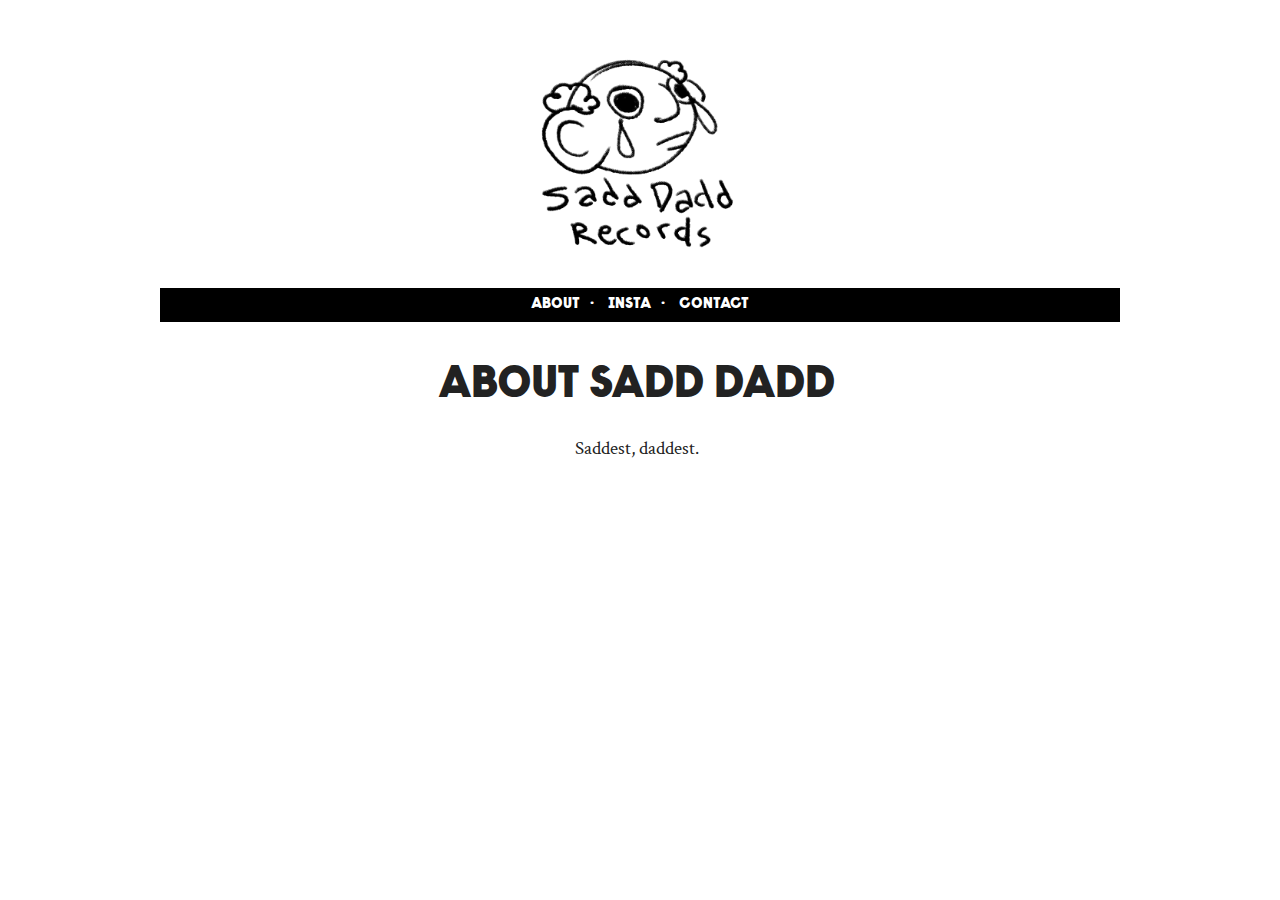
==== about.html @ cfbec932 "sadd dadd there" ====
<!DOCTYPE html>
<html lang="en">
<head>


  <meta charset="utf-8">
  <title>SADD DADD RECORDS</title>
  <meta name="description" content="Sadd Dadd Records is an independent record label out of Seattle, Washington supporting artists through promotion and releases">
  <meta name="author" content="Sadd Dadd Records">
  <meta name="viewport" content="width=device-width, initial-scale=1">
  <meta property="og:image" content="http://sadddaddrecords.com/css/img/sadddadd.jpg
">
    <meta property="og:description" content="Sadd Dadd Records is an independent record label out of Seattle, Washington supporting artists through promotion and releases">
    <meta property="og:title" content="SADD DADD RECORDS">
  
  
<!-- FONT––––––––––––––––––––––––––––––––––––––––––––––––– -->
<link href="https://fonts.googleapis.com/css2?family=Crimson+Text:ital,wght@0,600;1,600&display=swap" rel="stylesheet">
    <!-- CSS–––––––––––––––––––––––––––––––––––––––––––––––––– -->
    <link rel="stylesheet" href="css/normalize.css">
    <link rel="stylesheet" href="css/skeleton.css">
    <link rel="stylesheet" href="css/main.css">
    <link rel="stylesheet" href="css/stylesheet.css">

  <!-- Favicon
  –––––––––––––––––––––––––––––––––––––––––––––––––– -->
  <link rel="shortcut icon" type="image/ico" href="css/img/saddad.ico">

  <!-- SCRIPTS
  –––––––––––––––––––––––––––––––––––––––––––––––––– -->

<script src="https://ajax.googleapis.com/ajax/libs/jquery/3.1.1/jquery.min.js"></script>
    
    </head>
<!-- -------------------------
------------------------------
----------PAGE ------------
------------------------------
------------------------------>
    <body>
        <div id="wrapper" class="container">

        <div id="header" class="twelve columns row">
                    
                    <script>
                    $(function(){
                      $("#header").load("header.html");
                    });
                    </script>
    </div>
            <div id="content" class="eleven columns row">
                <h1>ABOUT SADD DADD</h1>
                <p>Saddest, daddest. </p>
            </div>
        </div>
       
        

    
    
<!-- -------------------------
------------------------------
----------END ----------------
------------------------------
------------------------------>
</body>
</html>
---- css/skeleton.css ----
/*
* Skeleton V2.0.4
* Copyright 2014, Dave Gamache
* www.getskeleton.com
* Free to use under the MIT license.
* http://www.opensource.org/licenses/mit-license.php
* 12/29/2014
*/


/* Table of contents
––––––––––––––––––––––––––––––––––––––––––––––––––
- Grid
- Base Styles
- Typography
- Links
- Buttons
- Forms
- Lists
- Code
- Tables
- Spacing
- Utilities
- Clearing
- Media Queries
*/


/* Grid
–––––––––––––––––––––––––––––––––––––––––––––––––– */
.container {
  position: relative;
  width: 100%;
  max-width: 960px;
  margin: 0 auto;
  padding: 0 20px;
  box-sizing: border-box; }
.column,
.columns {
  width: 100%;
  float: left;
  box-sizing: border-box; }

/* For devices larger than 400px */
@media (min-width: 400px) {
  .container {
    width: 85%;
    padding: 0; }
}

/* For devices larger than 550px */
@media (min-width: 550px) {
  .container {
    width: 80%; }
  .column,
  .columns {
    margin-left: 4%; }
  .column:first-child,
  .columns:first-child {
    margin-left: 0; }

  .one.column,
  .one.columns                    { width: 4.66666666667%; }
  .two.columns                    { width: 13.3333333333%; }
  .three.columns                  { width: 22%;            }
  .four.columns                   { width: 30.6666666667%; }
  .five.columns                   { width: 39.3333333333%; }
  .six.columns                    { width: 48%;            }
  .seven.columns                  { width: 56.6666666667%; }
  .eight.columns                  { width: 65.3333333333%; }
  .nine.columns                   { width: 74.0%;          }
  .ten.columns                    { width: 82.6666666667%; }
  .eleven.columns                 { width: 91.3333333333%; }
  .twelve.columns                 { width: 100%; margin-left: 0; }

  .one-third.column               { width: 30.6666666667%; }
  .two-thirds.column              { width: 65.3333333333%; }

  .one-half.column                { width: 48%; }

  /* Offsets */
  .offset-by-one.column,
  .offset-by-one.columns          { margin-left: 8.66666666667%; }
  .offset-by-two.column,
  .offset-by-two.columns          { margin-left: 17.3333333333%; }
  .offset-by-three.column,
  .offset-by-three.columns        { margin-left: 26%;            }
  .offset-by-four.column,
  .offset-by-four.columns         { margin-left: 34.6666666667%; }
  .offset-by-five.column,
  .offset-by-five.columns         { margin-left: 43.3333333333%; }
  .offset-by-six.column,
  .offset-by-six.columns          { margin-left: 52%;            }
  .offset-by-seven.column,
  .offset-by-seven.columns        { margin-left: 60.6666666667%; }
  .offset-by-eight.column,
  .offset-by-eight.columns        { margin-left: 69.3333333333%; }
  .offset-by-nine.column,
  .offset-by-nine.columns         { margin-left: 78.0%;          }
  .offset-by-ten.column,
  .offset-by-ten.columns          { margin-left: 86.6666666667%; }
  .offset-by-eleven.column,
  .offset-by-eleven.columns       { margin-left: 95.3333333333%; }

  .offset-by-one-third.column,
  .offset-by-one-third.columns    { margin-left: 34.6666666667%; }
  .offset-by-two-thirds.column,
  .offset-by-two-thirds.columns   { margin-left: 69.3333333333%; }

  .offset-by-one-half.column,
  .offset-by-one-half.columns     { margin-left: 52%; }

}


/* Base Styles
–––––––––––––––––––––––––––––––––––––––––––––––––– */
/* NOTE
html is set to 62.5% so that all the REM measurements throughout Skeleton
are based on 10px sizing. So basically 1.5rem = 15px :) */
html {
  font-size: 62.5%; }
body {
  font-size: 1.5em; /* currently ems cause chrome bug misinterpreting rems on body element */
  line-height: 1.6;
  font-weight: 400;
  font-family: "Raleway", "HelveticaNeue", "Helvetica Neue", Helvetica, Arial, sans-serif;
  color: #222; }


/* Typography
–––––––––––––––––––––––––––––––––––––––––––––––––– */
h1, h2, h3, h4, h5, h6 {
  margin-top: 0;
  margin-bottom: 2rem;
  font-weight: 300; }
h1 { font-size: 4.0rem; line-height: 1.2;  letter-spacing: -.1rem;}
h2 { font-size: 3.6rem; line-height: 1.25; letter-spacing: -.1rem; }
h3 { font-size: 3.0rem; line-height: 1.3;  letter-spacing: -.1rem; }
h4 { font-size: 2.4rem; line-height: 1.35; letter-spacing: -.08rem; }
h5 { font-size: 1.8rem; line-height: 1.5;  letter-spacing: -.05rem; }
h6 { font-size: 1.5rem; line-height: 1.6;  letter-spacing: 0; }

/* Larger than phablet */
@media (min-width: 550px) {
  h1 { font-size: 5.0rem; }
  h2 { font-size: 4.2rem; }
  h3 { font-size: 3.6rem; }
  h4 { font-size: 3.0rem; }
  h5 { font-size: 2.4rem; }
  h6 { font-size: 1.5rem; }
}

p {
  margin-top: 0; }


/* Links
–––––––––––––––––––––––––––––––––––––––––––––––––– */
a {
  color: #1EAEDB; }
a:hover {
  color: #0FA0CE; }




/* Forms
–––––––––––––––––––––––––––––––––––––––––––––––––– */
input[type="email"],
input[type="number"],
input[type="search"],
input[type="text"],
input[type="tel"],
input[type="url"],
input[type="password"],
textarea,
select {
  height: 38px;
  padding: 6px 10px; /* The 6px vertically centers text on FF, ignored by Webkit */
  background-color: #fff;
  border: 1px solid #D1D1D1;
  border-radius: 4px;
  box-shadow: none;
  box-sizing: border-box; }
/* Removes awkward default styles on some inputs for iOS */
input[type="email"],
input[type="number"],
input[type="search"],
input[type="text"],
input[type="tel"],
input[type="url"],
input[type="password"],
textarea {
  -webkit-appearance: none;
     -moz-appearance: none;
          appearance: none; }
textarea {
  min-height: 65px;
  padding-top: 6px;
  padding-bottom: 6px; }
input[type="email"]:focus,
input[type="number"]:focus,
input[type="search"]:focus,
input[type="text"]:focus,
input[type="tel"]:focus,
input[type="url"]:focus,
input[type="password"]:focus,
textarea:focus,
select:focus {
  border: 1px solid #33C3F0;
  outline: 0; }
label,
legend {
  display: block;
  margin-bottom: .5rem;
  font-weight: 600; }
fieldset {
  padding: 0;
  border-width: 0; }
input[type="checkbox"],
input[type="radio"] {
  display: inline; }
label > .label-body {
  display: inline-block;
  margin-left: .5rem;
  font-weight: normal; }


/* Lists
–––––––––––––––––––––––––––––––––––––––––––––––––– */
ul {
  list-style: circle inside; }
ol {
  list-style: decimal inside; }
ol, ul {
  padding-left: 0;
  margin-top: 0; }
ul ul,
ul ol,
ol ol,
ol ul {
  margin: 1.5rem 0 1.5rem 3rem;
  font-size: 90%; }
li {
  margin-bottom: 1rem; }


/* Code
–––––––––––––––––––––––––––––––––––––––––––––––––– */
code {
  padding: .2rem .5rem;
  margin: 0 .2rem;
  font-size: 90%;
  white-space: nowrap;
  background: #F1F1F1;
  border: 1px solid #E1E1E1;
  border-radius: 4px; }
pre > code {
  display: block;
  padding: 1rem 1.5rem;
  white-space: pre; }


/* Tables
–––––––––––––––––––––––––––––––––––––––––––––––––– */
th,
td {
  padding: 12px 15px;
  text-align: left;
  border-bottom: 1px solid #E1E1E1; }
th:first-child,
td:first-child {
  padding-left: 0; }
th:last-child,
td:last-child {
  padding-right: 0; }


/* Spacing
–––––––––––––––––––––––––––––––––––––––––––––––––– */
button,
.button {
  margin-bottom: 1rem; }
input,
textarea,
select,
fieldset {
  margin-bottom: 1.5rem; }
pre,
blockquote,
dl,
figure,
table,
p,
ul,
ol,
form {
  margin-bottom: 2.5rem; }


/* Utilities
–––––––––––––––––––––––––––––––––––––––––––––––––– */
.u-full-width {
  width: 100%;
  box-sizing: border-box; }
.u-max-full-width {
  max-width: 100%;
  box-sizing: border-box; }
.u-pull-right {
  float: right; }
.u-pull-left {
  float: left; }


/* Misc
–––––––––––––––––––––––––––––––––––––––––––––––––– */
hr {
  margin-top: 3rem;
  margin-bottom: 3.5rem;
  border-width: 0;
  border-top: 1px solid #E1E1E1; }


/* Clearing
–––––––––––––––––––––––––––––––––––––––––––––––––– */

/* Self Clearing Goodness */
.container:after,
.row:after,
.u-cf {
  content: "";
  display: table;
  clear: both; }


/* Media Queries
–––––––––––––––––––––––––––––––––––––––––––––––––– */
/*
Note: The best way to structure the use of media queries is to create the queries
near the relevant code. For example, if you wanted to change the styles for buttons
on small devices, paste the mobile query code up in the buttons section and style it
there.
*/


/* Larger than mobile */
@media (min-width: 400px) {}

/* Larger than phablet (also point when grid becomes active) */
@media (min-width: 550px) {}

/* Larger than tablet */
@media (min-width: 750px) {}

/* Larger than desktop */
@media (min-width: 1000px) {}

/* Larger than Desktop HD */
@media (min-width: 1200px) {}
---- css/main.css ----
#logo{
    margin-left: 0 auto;
    display:block;
    align-content: center;
    width:30%;

}

#wrapper{

}

body{
}

header{
 font-family: 'raisonne-poster';

}
#nav{


}

h1{
    font-family: 'raisonne-poster';
    font-size: 3em;
    text-align: center;
}

p{
    font-family: 'Crimson Text';
    font-size:19px;
    text-align:center;
}
.navlist{list-style-type: none;
margin:0px;
    padding:5px;
   text-align: center;
background-color:black;
color:white;}

.navlist > li{
    display:inline;
    padding:5px;
}

.list-middot > li:not(:last-child)::after {
    content: "·";
    margin-left:10px;
}

#content{
    padding:4%;
}

.navlist > li > a{
    color:white;
    text-decoration: none;
}

.navlist > li > a:hover{
    color:black;
    background-color:white;
}

a{
    color:black;
    text-decoration: underline;
    text-decoration-style: none;
}
a:hover{
    color:white;
    background-color:black;
}
.soon{
    position:absolute;
    bottom:30px;
    z-index: 4;
    color:black;
    background-color:yellow;
}
---- css/stylesheet.css ----
/*
 * Web Fonts from colophon-foundry.org
 *
 * The fonts included in this stylesheet are subject to the End User License you purchased
 * from Colophon Foundry. The fonts are protected under domestic and international trademark and
 * copyright law. You are prohibited from modifying, reverse engineering, duplicating, or
 * distributing this font software.
 *
 * (c) 2020 Colophon Foundry
 *
 * Licenced to Julian Tennyson 
 */

@font-face {
    font-family: 'raisonne-poster';
    src: url('raisonne-poster.eot');
    src: url('raisonne-poster.eot?#iefix') format('embedded-opentype'),
         url('raisonne-poster.woff2') format('woff2'),
         url('raisonne-poster.woff') format('woff'),
         url('raisonne-poster.ttf') format('truetype');
    font-weight: normal;
    font-style: normal;
}
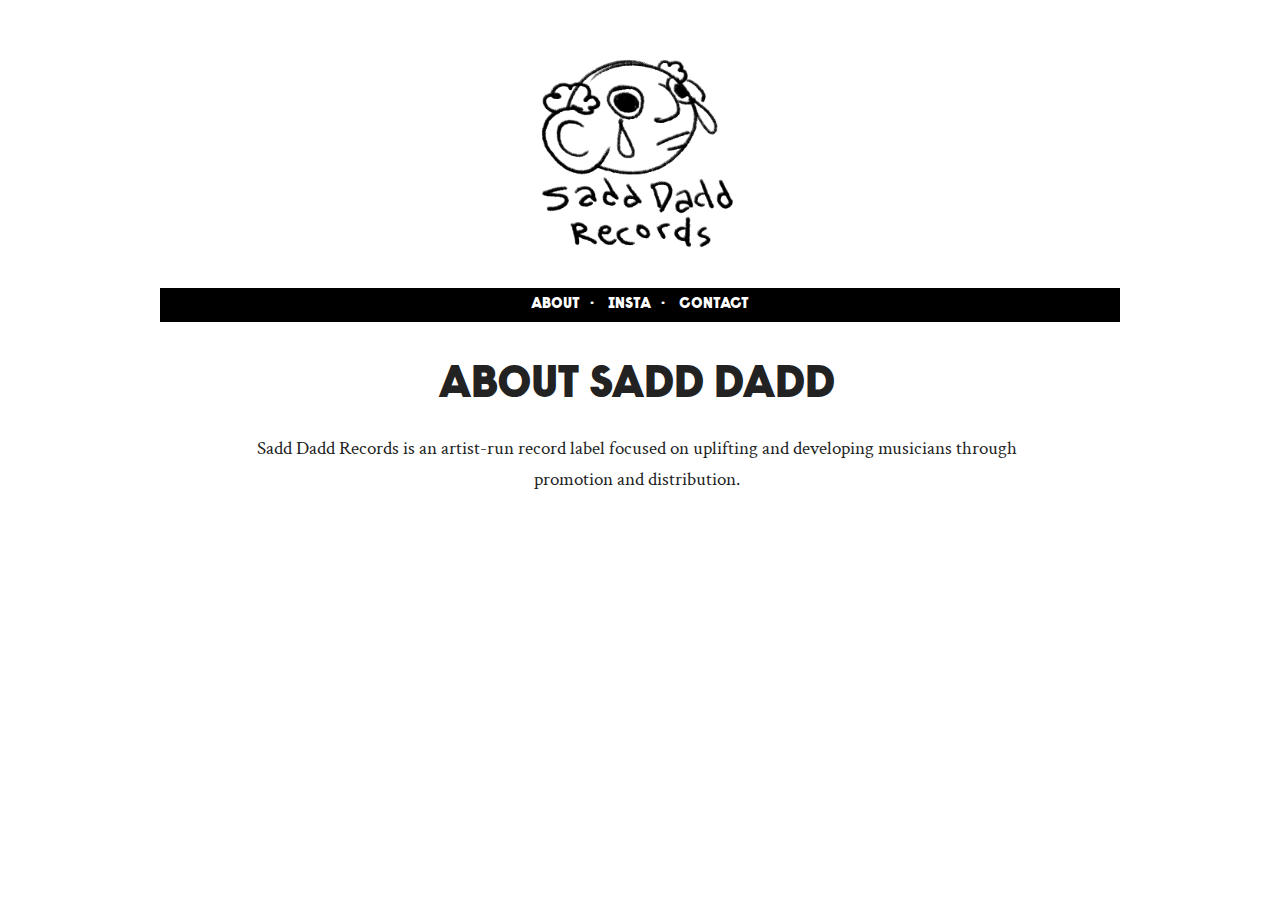
==== commit a301377a: "about edit" ====
--- a/about.html
+++ b/about.html
@@ -50,7 +50,7 @@
     </div>
             <div id="content" class="eleven columns row">
                 <h1>ABOUT SADD DADD</h1>
-                <p>Saddest, daddest. </p>
+                <p>Sadd Dadd Records is an artist-run record label focused on uplifting and developing musicians through promotion and distribution. </p>
             </div>
         </div>
        
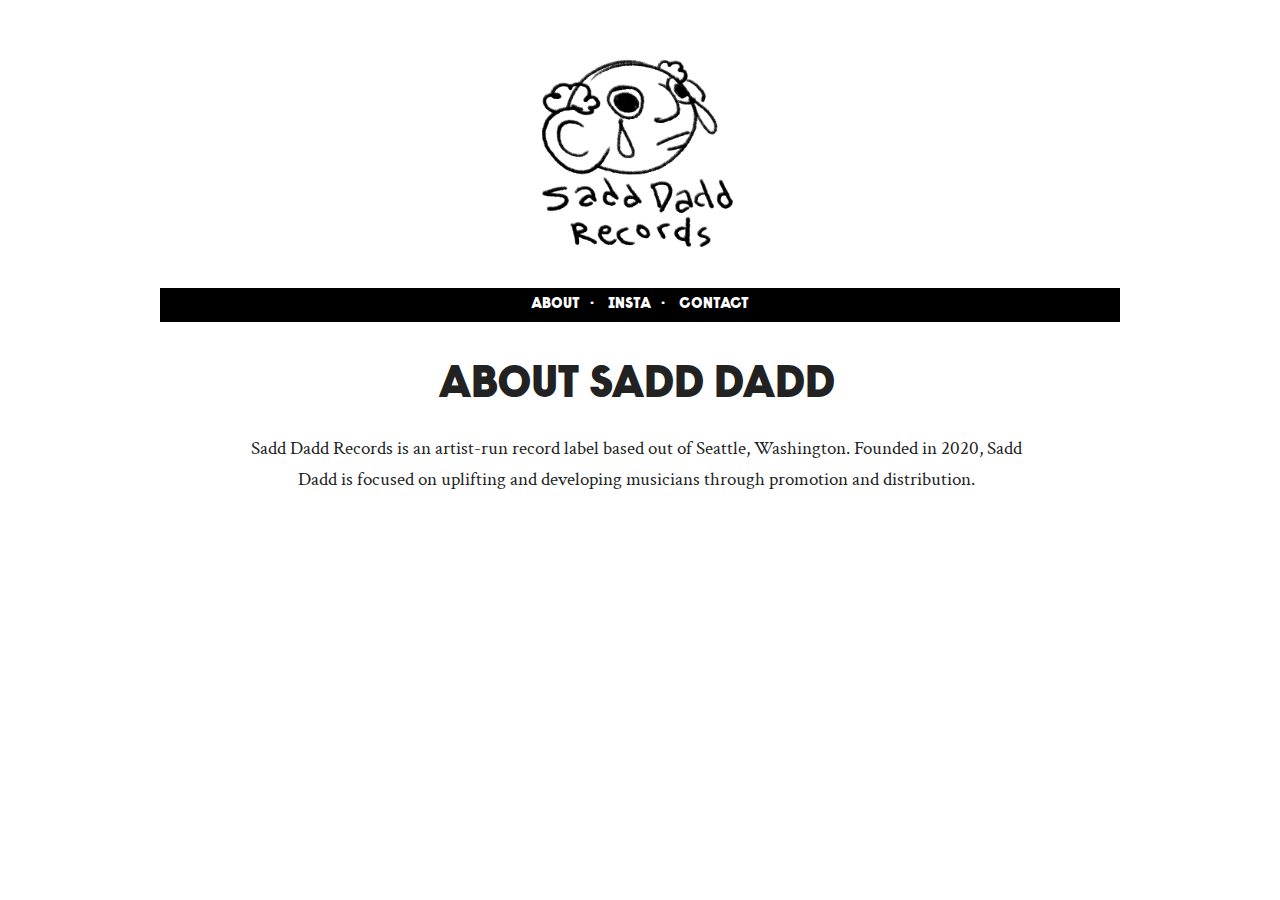
==== commit 5cb41869: "about update" ====
--- a/about.html
+++ b/about.html
@@ -50,7 +50,7 @@
     </div>
             <div id="content" class="eleven columns row">
                 <h1>ABOUT SADD DADD</h1>
-                <p>Sadd Dadd Records is an artist-run record label focused on uplifting and developing musicians through promotion and distribution. </p>
+                <p>Sadd Dadd Records is an artist-run record label based out of Seattle, Washington. Founded in 2020, Sadd Dadd is focused on uplifting and developing musicians through promotion and distribution. </p>
             </div>
         </div>
        
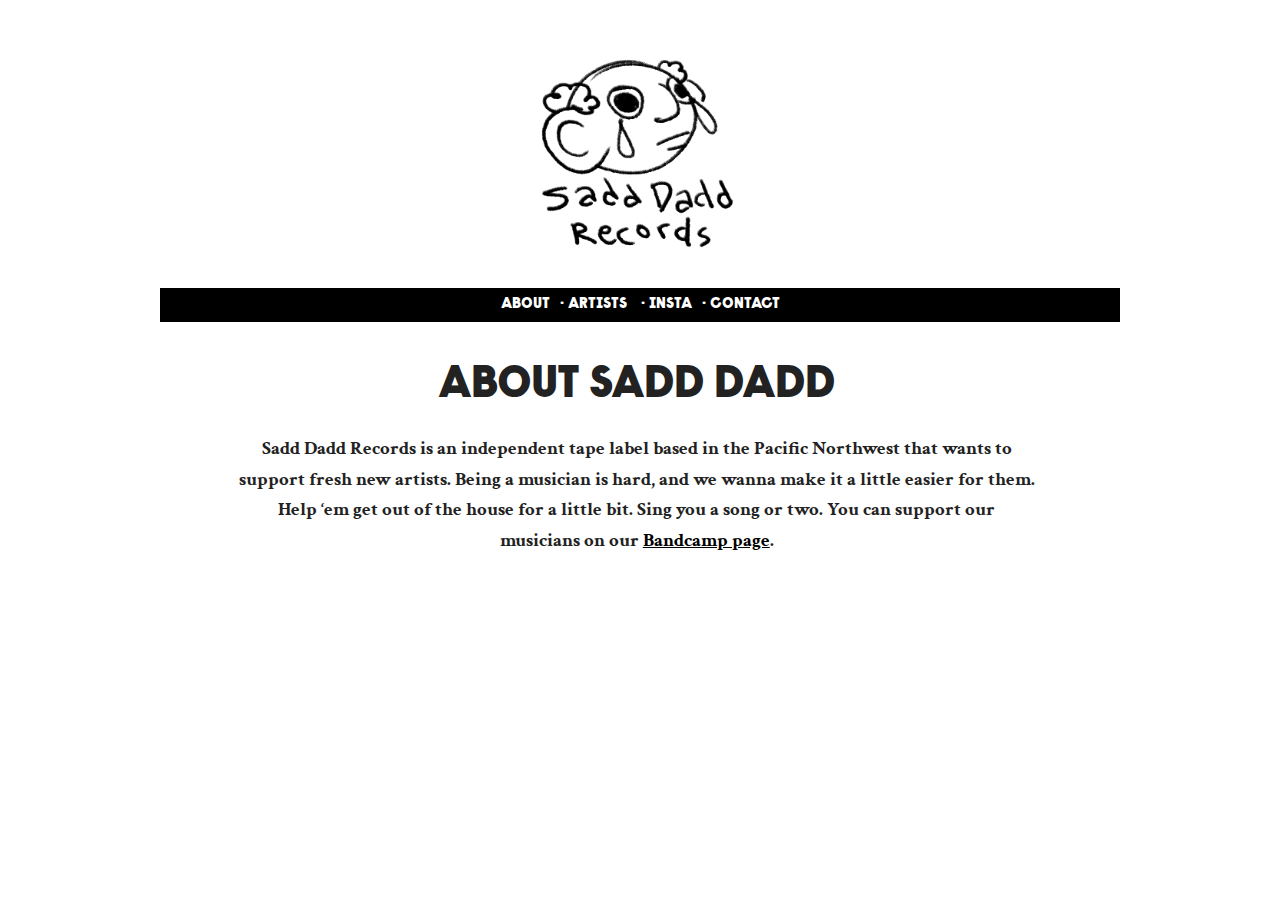
==== commit c0b96e2a: "sadd dadd update" ====
--- a/about.html
+++ b/about.html
@@ -30,7 +30,16 @@
   –––––––––––––––––––––––––––––––––––––––––––––––––– -->
 
 <script src="https://ajax.googleapis.com/ajax/libs/jquery/3.1.1/jquery.min.js"></script>
-    
+    <!-- Global site tag (gtag.js) - Google Analytics -->
+<script async src="https://www.googletagmanager.com/gtag/js?id=UA-164840903-1"></script>
+<script>
+  window.dataLayer = window.dataLayer || [];
+  function gtag(){dataLayer.push(arguments);}
+  gtag('js', new Date());
+
+  gtag('config', 'UA-164840903-1');
+</script>
+
     </head>
 <!-- -------------------------
 ------------------------------
@@ -50,7 +59,9 @@
     </div>
             <div id="content" class="eleven columns row">
                 <h1>ABOUT SADD DADD</h1>
-                <p>Sadd Dadd Records is an artist-run record label based out of Seattle, Washington. Founded in 2020, Sadd Dadd is focused on uplifting and developing musicians through promotion and distribution. </p>
+                <h2>
+Sadd Dadd Records is an independent tape label based in the Pacific Northwest that wants to support fresh new artists. Being a musician is hard, and we wanna make it a little easier for them. Help ‘em get out of the house for a little bit. Sing you a song or two. You can support our musicians on our <a target="_blank" href="http://sadddaddrecords.bandcamp.com">Bandcamp page</a>.
+</h2>
             </div>
         </div>
        
--- a/css/skeleton.css
+++ b/css/skeleton.css
@@ -130,12 +130,12 @@
 
 /* Typography
 –––––––––––––––––––––––––––––––––––––––––––––––––– */
-h1, h2, h3, h4, h5, h6 {
+h1, h3, h4, h5, h6 {
   margin-top: 0;
   margin-bottom: 2rem;
   font-weight: 300; }
 h1 { font-size: 4.0rem; line-height: 1.2;  letter-spacing: -.1rem;}
-h2 { font-size: 3.6rem; line-height: 1.25; letter-spacing: -.1rem; }
+
 h3 { font-size: 3.0rem; line-height: 1.3;  letter-spacing: -.1rem; }
 h4 { font-size: 2.4rem; line-height: 1.35; letter-spacing: -.08rem; }
 h5 { font-size: 1.8rem; line-height: 1.5;  letter-spacing: -.05rem; }
@@ -144,7 +144,6 @@
 /* Larger than phablet */
 @media (min-width: 550px) {
   h1 { font-size: 5.0rem; }
-  h2 { font-size: 4.2rem; }
   h3 { font-size: 3.6rem; }
   h4 { font-size: 3.0rem; }
   h5 { font-size: 2.4rem; }
--- a/css/main.css
+++ b/css/main.css
@@ -28,9 +28,14 @@
     text-align: center;
 }
 
+h2{
+    font-family: 'Crimson Text';
+    font-size:19px;
+    text-align:center;
+}
 p{
     font-family: 'Crimson Text';
-    font-size:19px;
+    font-size:15px;
     text-align:center;
 }
 .navlist{list-style-type: none;
@@ -41,8 +46,9 @@
 color:white;}
 
 .navlist > li{
-    display:inline;
-    padding:5px;
+    display:inline-block;
+    padding:0px;
+    margin-bottom:0px;
 }
 
 .list-middot > li:not(:last-child)::after {
@@ -73,10 +79,70 @@
     color:white;
     background-color:black;
 }
+
+.navlist > li{
+    position:relative;
+}
+
 .soon{
     position:absolute;
     bottom:30px;
     z-index: 4;
     color:black;
     background-color:yellow;
+}
+
+.nestlist{
+    display:none;
+    position:absolute;
+    left:-10%;
+    background-color:#333333;
+    padding-top:10px;
+    margin: 0 auto;
+    width:200px;
+    list-style-type:none;
+}
+
+.navlist li{
+    cursor:pointer;
+}
+.artistdesc h1{
+    text-align: left;
+}
+
+.artistdesc p{
+    text-align:left;
+}
+#artistlist ul li a{
+    text-decoration:none;
+    color:white;
+}
+#artistlist ul li a:hover{
+    background-color:white;
+    color:black;
+}
+.artistblock{
+    padding:10px;
+    margin-bottom:30px;
+    
+    
+}
+hr{
+    padding:0;
+    margin-top:10px;
+    margin-bottom:10px;
+    border: 3px solid lightgrey;
+}
+
+.artistpic h2{
+    background-color:lightgrey;
+    display:block;
+}
+
+.artistpic h2:hover{
+    background-color:black;
+}
+
+.artistpic .specialink{
+    background-color:lightcoral;
 }